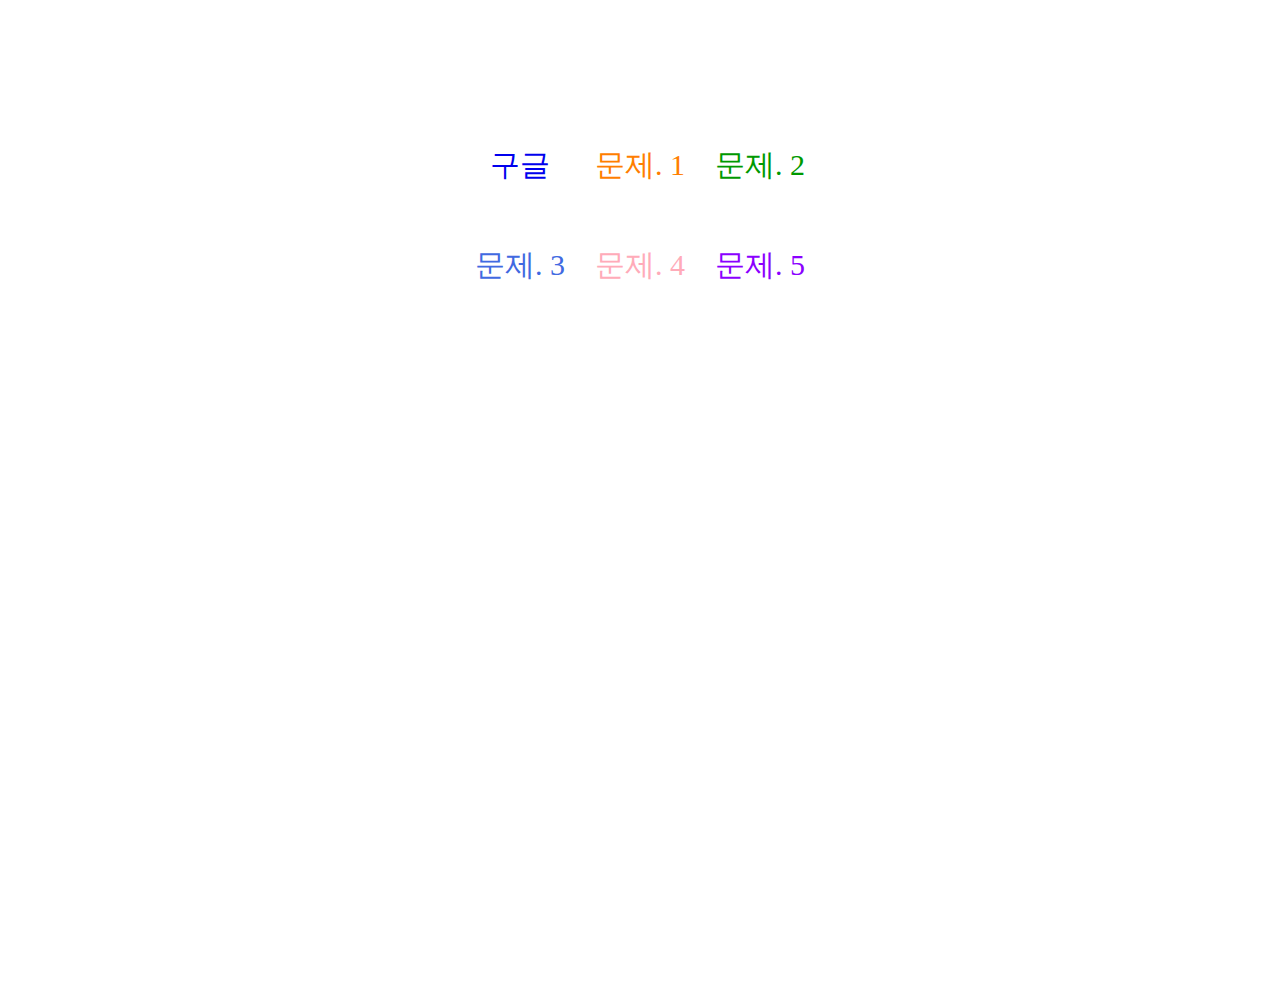
==== index.html @ 5eceb99c "first" ====
<!DOCTYPE html>
<html lang="en">
  <head>
    <meta charset="UTF-8" />
    <meta name="viewport" content="width=device-width, initial-scale=1.0" />
    <title>Document</title>
    <link rel="stylesheet" href="style.css" />
  </head>
  <body>
    <div class="mother">
      <div class="mother-sub">
        <div class="box"><a href="like google/google.html">구글</a></div>
        <div class="box">
          <a href="pro1/pro1.html" class="text-orange">문제. 1</a>
        </div>
        <div class="box">
          <a href="pro2/pro2.html" class="text-green">문제. 2</a>
        </div>
      </div>
      <div class="mother-sub">
        <div class="box">
          <a href="pro3/pro3.html" class="text-blue">문제. 3</a>
        </div>
        <div class="box">
          <a href="pro4/pro4.html" class="text-pink">문제. 4</a>
        </div>
        <div class="box">
          <a href="pro5/pro5.html" class="text-violet">문제. 5</a>
        </div>
      </div>
    </div>
  </body>
</html>
---- style.css ----
a {
  text-decoration: none;
}
a:hover {
  text-decoration: underline;
}

.mother {
  font-size: 30px;
  height: 100vh;
  display: flex;
  flex-direction: column;
  align-items: center;
  margin-top: 100px;
}
.mother-sub {
  display: flex;
  align-items: center;
  margin-top: 30px;
}
.box {
  height: 70px;
  width: 120px;
  display: flex;
  justify-content: center;
  align-items: center;
}
.text-orange {
  color: #ff7e00;
}
.text-green {
  color: #009900;
}
.text-blue {
  color: #4169e1;
}
.text-pink {
  color: #ffabb9;
}
.text-violet {
  color: #8b00ff;
}
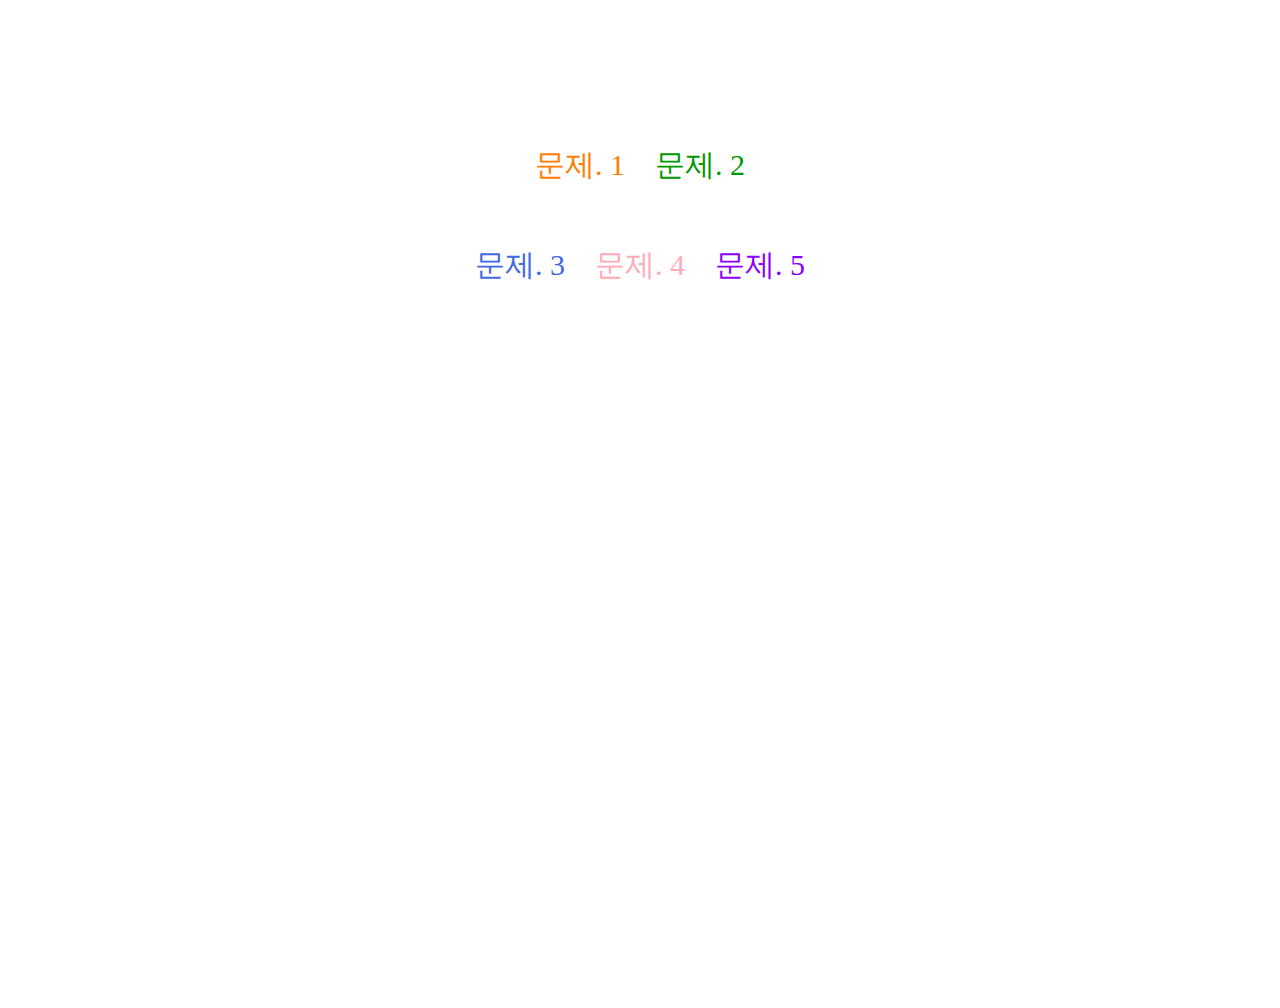
==== commit a30ddf6e: "second" ====
--- a/index.html
+++ b/index.html
@@ -9,23 +9,29 @@
   <body>
     <div class="mother">
       <div class="mother-sub">
-        <div class="box"><a href="like google/google.html">구글</a></div>
+        <!--<div class="box"><a href="like google/google.html">구글</a></div>-->
         <div class="box">
-          <a href="pro1/pro1.html" class="text-orange">문제. 1</a>
+          <a href="pro1/pro1.html" class="text-orange" target="_blank"
+            >문제. 1</a
+          >
         </div>
         <div class="box">
-          <a href="pro2/pro2.html" class="text-green">문제. 2</a>
+          <a href="pro2/pro2.html" class="text-green" target="_blank"
+            >문제. 2</a
+          >
         </div>
       </div>
       <div class="mother-sub">
         <div class="box">
-          <a href="pro3/pro3.html" class="text-blue">문제. 3</a>
+          <a href="pro3/pro3.html" class="text-blue" target="_blank">문제. 3</a>
         </div>
         <div class="box">
-          <a href="pro4/pro4.html" class="text-pink">문제. 4</a>
+          <a href="pro4/pro4.html" class="text-pink" target="_blank">문제. 4</a>
         </div>
         <div class="box">
-          <a href="pro5/pro5.html" class="text-violet">문제. 5</a>
+          <a href="pro5/pro5.html" class="text-violet" target="_blank"
+            >문제. 5</a
+          >
         </div>
       </div>
     </div>
